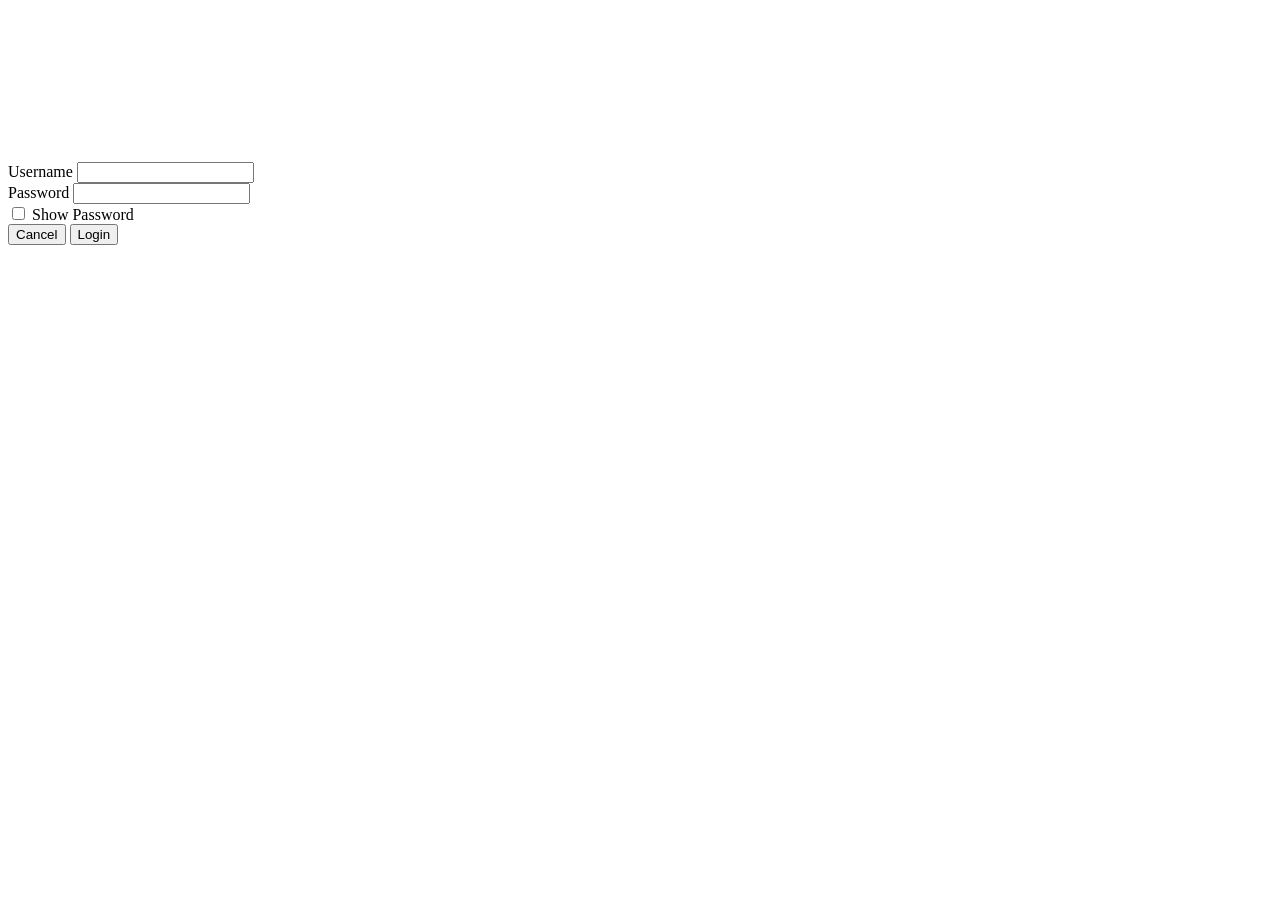
==== index.html @ a3637855 "Initial commit: MPIT Dashboard" ====
<!DOCTYPE html>

<html lang="en">

<head>
	
	<meta charset="UTF-8">
	
	<!-- disable zooming on mobile (pinch zoom + double tap) -->
    <meta name="viewport" content="width=device-width, initial-scale=1.0, maximum-scale=1.0, user-scalable=no">
	
	<title> MPIT Login Page </title>
	
	<link rel="preconnect" href="https://fonts.googleapis.com">
    <link rel="preconnect" href="https://fonts.gstatic.com" crossorigin>
    <link href="https://fonts.googleapis.com/css2?family=Kanit&family=Montserrat:ital,wght@0,100..900;1,100..900&display=swap" rel="stylesheet">
    <link rel="preconnect" href="https://fonts.googleapis.com">
    <link rel="preconnect" href="https://fonts.gstatic.com" crossorigin>
    <link href="https://fonts.googleapis.com/css2?family=Ubuntu&display=swap" rel="stylesheet">

	<link rel="shortcut icon" href="/assets/images/favicon.jpg" type="image/x-icon">
	
	<link rel="stylesheet" href="/css/Stylesheets/style.css">
	
</head>

<body oncontextmenu="return false;" onload="window.scrollTo(0,0)">

	<video autoplay muted loop playsinline id="bg-video">

		<source src="/assets/videos/bg-0.mp4" type="video/mp4">

        Your browser does not support the video tag.

    </video>

	<div class="container">

		<form id="loginForm">

			<label class="font" for="username">Username</label>
			<input type="text" id="username" name="uname">

			<br>

			<label class="font" for="password">Password</label>
			<input type="password" id="password" name="password">

			<br>

			<div class="show-password">

				<input type="checkbox" id="showPassword">
				<label for="showPassword">Show Password</label>

			</div>

			<div class="button-group">

				<button type="button" class="cancel-btn">Cancel</button>
				<button type="submit" class="login-btn">Login</button>

			</div>

		</form>

	</div>

	<script>

		const showPasswordCheckbox = document.getElementById('showPassword');
		const passwordInput = document.getElementById('password');

		showPasswordCheckbox.addEventListener('change', function() {
			if (this.checked) {
				passwordInput.type = 'text';
			} else {
				passwordInput.type = 'password';
			}
		});

		// Disable text selection
		document.addEventListener('selectstart', function (e) {
			e.preventDefault();
		});

		// Disable copy
		document.addEventListener('copy', function (e) {
			e.preventDefault();
		});

		// Disable cut
		document.addEventListener('cut', function (e) {
			e.preventDefault();
		});

		// Disable paste
		document.addEventListener('paste', function (e) {
			e.preventDefault();
		});

		const loginForm = document.getElementById('loginForm');

		loginForm.addEventListener('submit', function (e) {
			e.preventDefault();

			const username = document.getElementById('username').value;
			const password = document.getElementById('password').value;

			if (username === 'amancodex148' && password === 'aman@123') {
				window.location.href = '/pages/Website pages/home.html';
			} else {
				alert('Invalid username or password!');
			}
		});

	</script>
	
</body>

</html>
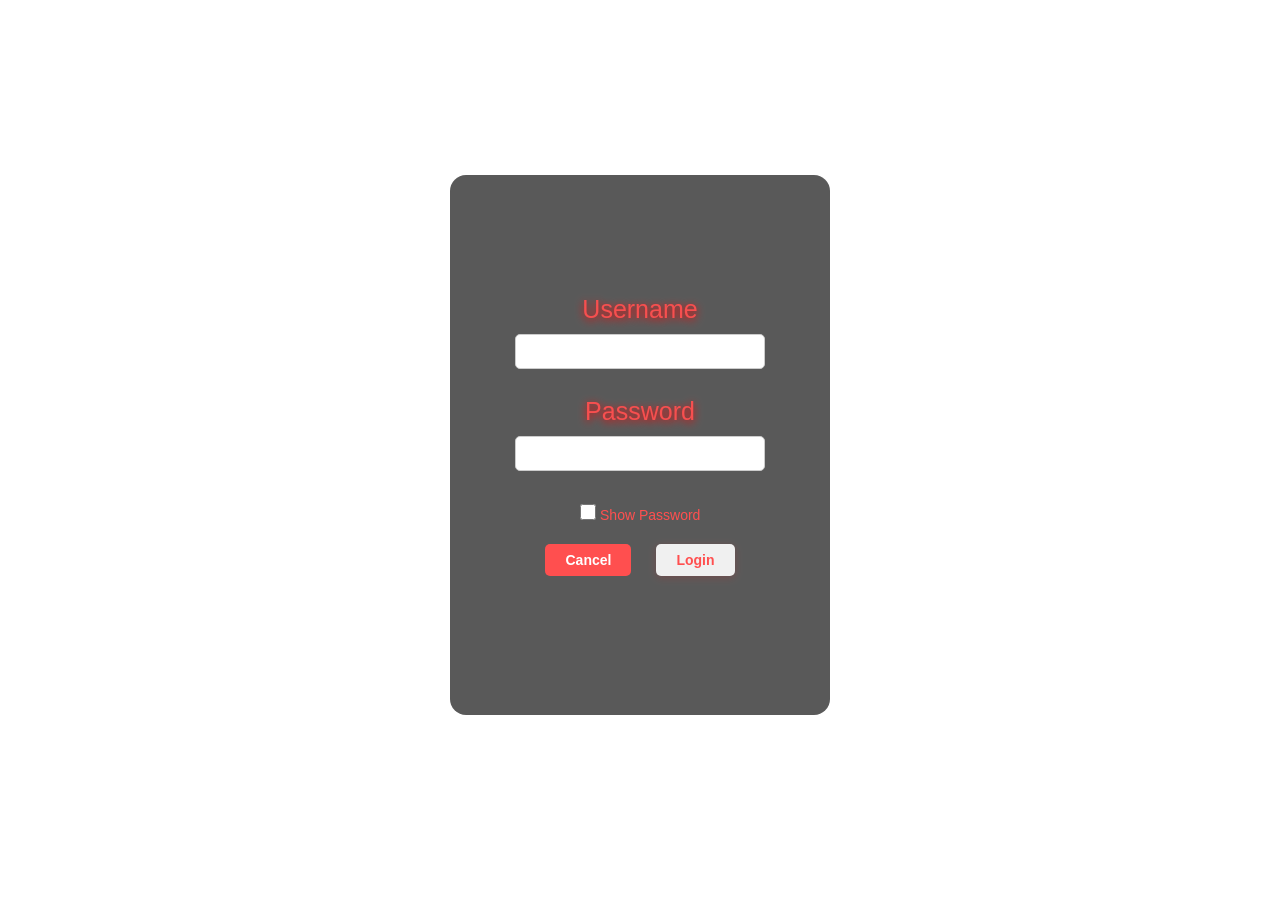
==== commit cee26e09: "fixed css paths" ====
--- a/index.html
+++ b/index.html
@@ -20,7 +20,7 @@
 
 	<link rel="shortcut icon" href="/assets/images/favicon.jpg" type="image/x-icon">
 	
-	<link rel="stylesheet" href="/css/Stylesheets/style.css">
+	<link rel="stylesheet" href="/css/style.css">
 	
 </head>
 
--- a/css/style.css
+++ b/css/style.css
@@ -0,0 +1,172 @@
+#bg-video 
+{
+	
+    position: fixed;
+    top: 50%;
+    left: 50%;
+
+    width: 110vw;
+    height: 110vh;
+    transform: translate(-50%, -50%) scale(1.1);
+
+    object-fit: cover;
+    z-index: 0;
+    pointer-events: none;
+
+    filter: blur(12px);
+	
+}
+
+body
+{
+	
+	font-family: "montserrat", sans-serif;
+	
+}
+
+.container
+{
+	
+	width: 30%;
+	min-height: 60vh;
+	
+	display: flex;
+	justify-content: center;
+	align-items: center;
+
+	border-radius: 1rem;
+
+	margin: 0 auto;
+	margin-top: 175px;
+	
+	position: relative;
+    z-index: 2;
+	
+	background-color: rgba(0, 0, 0, 0.65);
+	
+}
+
+.font
+{
+	
+	display: block;
+	text-align: center;
+	color: #f74f4f;
+    font-size: clamp(15px, 6vw, 25px);
+    text-shadow: 0 2px 8px #ff0000;
+	
+}
+
+input[type="text"], input[type="password"] 
+{
+
+    display: block;
+    width: 250px;
+    height: 35px;
+    box-sizing: border-box;
+    margin: 10px auto;
+
+    padding: 8px 12px;
+    font-size: 16px;
+
+    border: 1px solid #ccc;
+    border-radius: 5px;
+    outline: none;
+
+}
+
+input[type="text"]:focus, input[type="password"]:focus 
+{
+
+    border-color: #ff4f4f;
+    box-shadow: 0 0 6px rgba(255, 79, 79, 0.5);
+
+}
+
+.show-password 
+{
+
+    width: 250px;
+    margin: 5px auto 15px;
+    display: block;
+	text-align: center;
+	gap: 8px;
+
+}
+
+.show-password input 
+{
+    width: 16px;
+    height: 16px;
+    margin: 0;
+    cursor: pointer;
+    accent-color: #ff4f4f;
+
+}
+
+.show-password label 
+{
+
+    font-size: 14px;
+    color: #ff4f4f;
+    cursor: pointer;
+
+}
+
+.button-group 
+{
+
+    display: flex;
+    justify-content: center;
+    align-items: center;
+    gap: 25px;
+    margin: 20px auto;
+
+}
+
+.button-group button 
+{
+
+    padding: 8px 20px;
+    font-size: 14px;
+    font-weight: bold;
+    cursor: pointer;
+    border: none;
+    border-radius: 5px;
+    transition: all 0.3s ease;
+
+}
+
+.login-btn 
+{
+
+    background-color: #f0f0f0;
+    color: #ff4f4f;
+    box-shadow: 0 2px 8px rgba(255, 0, 0, 0.15);
+
+}
+
+.login-btn:hover 
+{
+
+    background-color: #ff4f4f;
+    color: white;
+    box-shadow: 0 2px 12px rgba(255, 0, 0, 0.5);
+
+}
+
+.cancel-btn 
+{
+
+    background-color: #ff4f4f;
+    color: white;
+
+}
+
+.cancel-btn:hover 
+{
+
+    background-color: #d93636;
+    box-shadow: 0 2px 8px rgba(255, 0, 0, 0.3);
+	
+}
